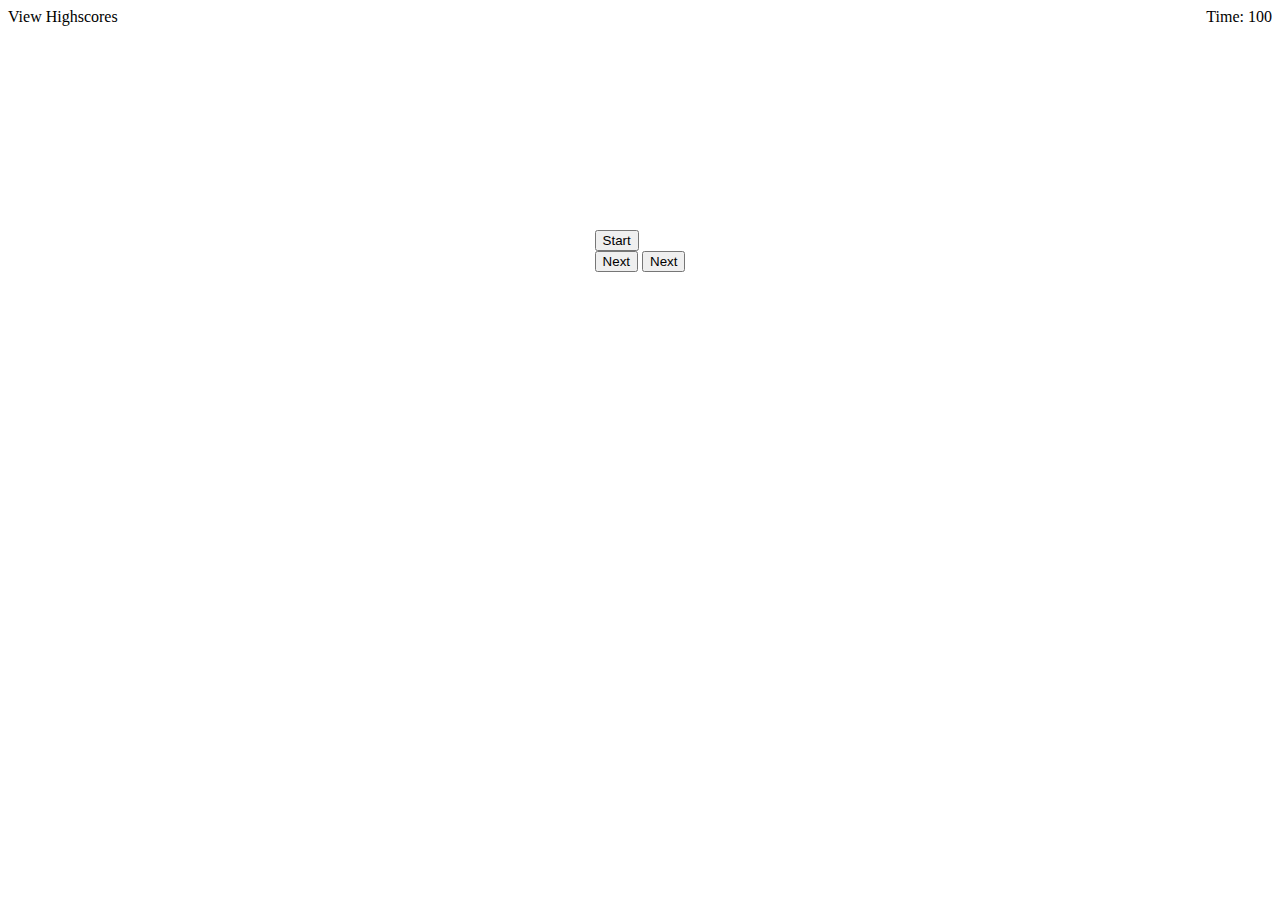
==== index.html @ 02f9e69f "Initial Commit" ====
<!DOCTYPE html>
<html lang="en">

<head>
    <meta charset="UTF-8">
    <meta http-equiv="X-UA-Compatible" content="IE=edge">
    <meta name="viewport" content="width=device-width, initial-scale=1.0">
    <link rel="stylesheet" href="./assets/css/style.css">
    <title>Quiz App</title>
</head>
<header>
    <div class="span__left">View Highscores</div>
    <div class="span__right">Time: 100</div>
</header>

<body>
    <div class="container">
        <div id="questions__container" class='hide'></div>
        <div class="button__container">
            <button id='start__button' class='start__button'>Start</button>
            <div><button id='prev__button' class='next__button hide'>Next</button>
                <button id='prev__button' class='next__button hide'>Next</button>
            </div>

        </div>
    </div>
</body>

</html>
---- assets/css/style.css ----
header {
	display: flex;
	justify-content: space-between;
}
.container {
	display: flex;
	justify-content: center;
	height: 50vh;
	align-items: center;
}
.start__button {
}
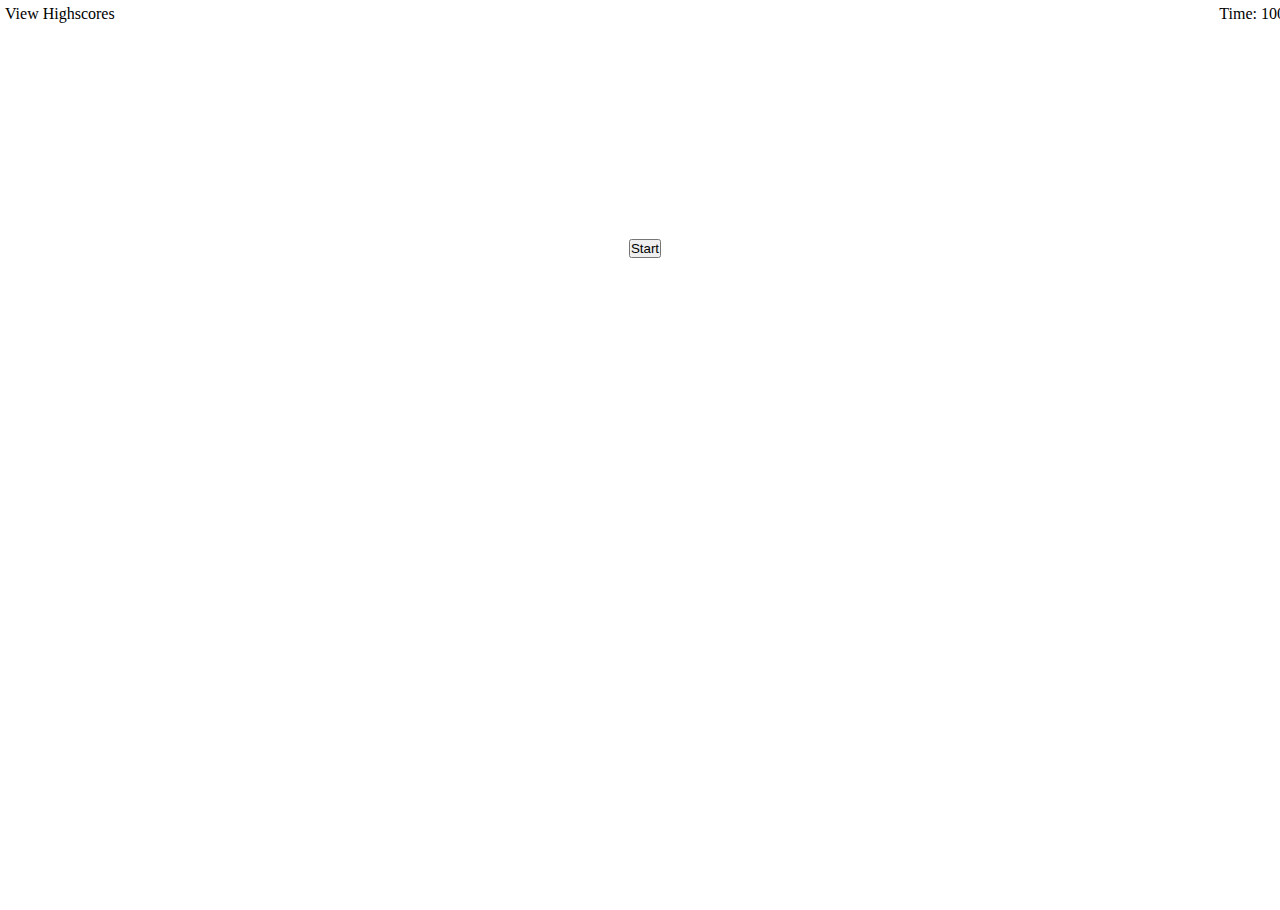
==== commit b0846b85: "Started initial layout and began to connect JS code" ====
--- a/index.html
+++ b/index.html
@@ -2,28 +2,37 @@
 <html lang="en">
 
 <head>
-    <meta charset="UTF-8">
-    <meta http-equiv="X-UA-Compatible" content="IE=edge">
-    <meta name="viewport" content="width=device-width, initial-scale=1.0">
-    <link rel="stylesheet" href="./assets/css/style.css">
+    <meta charset="UTF-8" />
+    <meta http-equiv="X-UA-Compatible" content="IE=edge" />
+    <meta name="viewport" content="width=device-width, initial-scale=1.0" />
+    <link rel="stylesheet" href="./assets/css/style.css" />
     <title>Quiz App</title>
 </head>
 <header>
     <div class="span__left">View Highscores</div>
     <div class="span__right">Time: 100</div>
+
 </header>
 
 <body>
+
     <div class="container">
-        <div id="questions__container" class='hide'></div>
+        <div id="questions__container" class="hide">
+            <h1>information</h1>
+        </div>
         <div class="button__container">
-            <button id='start__button' class='start__button'>Start</button>
-            <div><button id='prev__button' class='next__button hide'>Next</button>
-                <button id='prev__button' class='next__button hide'>Next</button>
-            </div>
-
+            <button id="answer1" class="start__button hide">Answer1</button>
+            <button id="answer2" class="start__button hide">Answer2</button>
+            <button id="answer3" class="start__button hide">Answer3</button>
+            <button id="answer4" class="start__button hide">Answer4</button>
+        </div>
+        <div class="progress__buttons">
+            <button id="start__button" data-state='unclicked' class="start__button">Start</button>
+            <button id="next__button" class="next__button hide">Next</button>
         </div>
     </div>
 </body>
 
+<script src="./assets/js/script.js"></script>
+
 </html>--- a/assets/css/style.css
+++ b/assets/css/style.css
@@ -1,3 +1,13 @@
+* {
+	box-sizing: border-box;
+	padding: 0;
+	margin: 0;
+}
+body {
+	margin: 5px;
+	width: 100vw;
+	height: 100vh;
+}
 header {
 	display: flex;
 	justify-content: space-between;
@@ -7,6 +17,12 @@
 	justify-content: center;
 	height: 50vh;
 	align-items: center;
+	flex-direction: column;
 }
-.start__button {
+.button__container {
+	display: flex;
 }
+
+.hide {
+	display: none;
+}
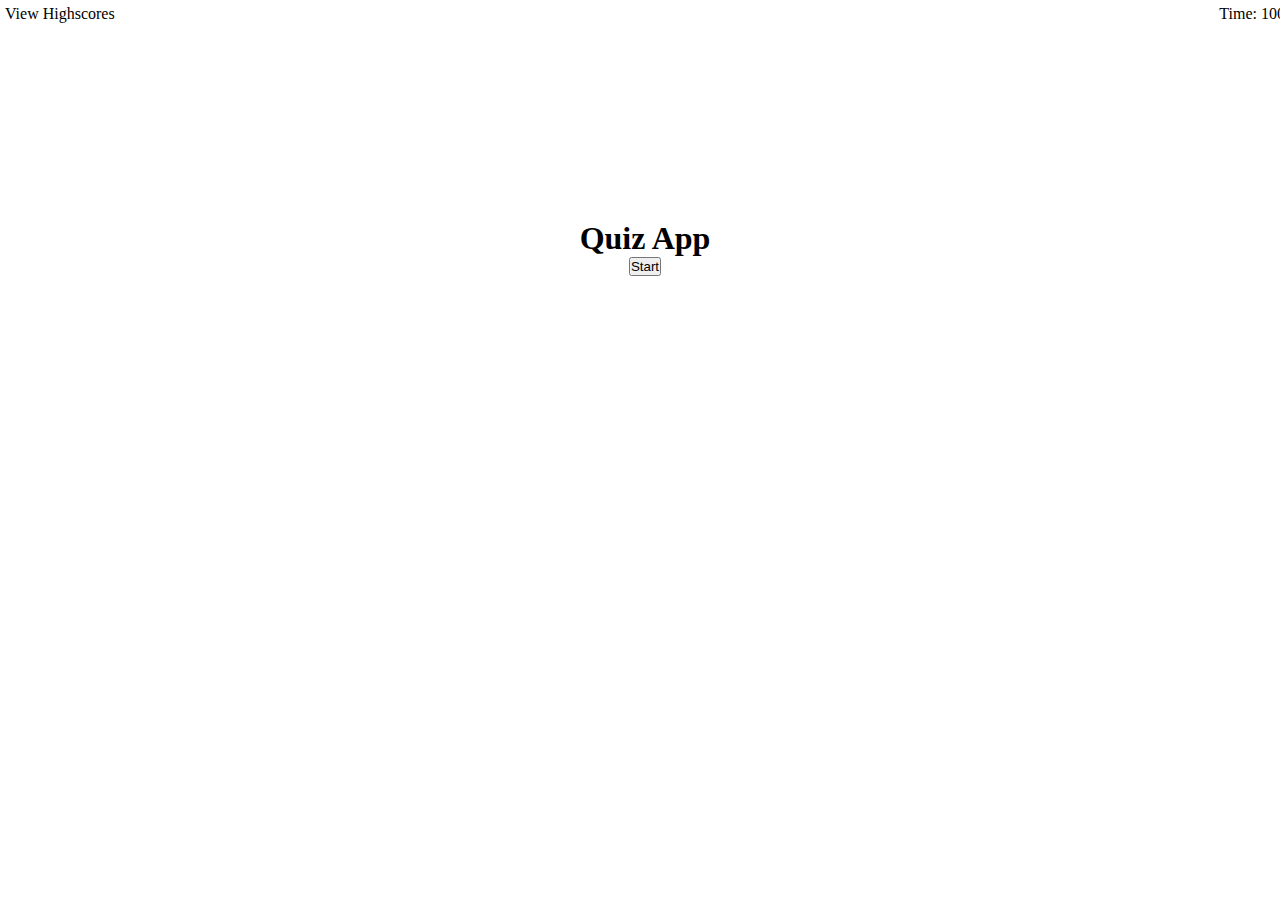
==== commit b5d35d09: "Made a few changes to layout and made sure general button layout is setup" ====
--- a/index.html
+++ b/index.html
@@ -17,14 +17,16 @@
 <body>
 
     <div class="container">
-        <div id="questions__container" class="hide">
-            <h1>information</h1>
+        <div id="questions__container">
+            <div id="question">
+                <h1>Quiz App</h1>
+            </div>
         </div>
-        <div class="button__container">
-            <button id="answer1" class="start__button hide">Answer1</button>
-            <button id="answer2" class="start__button hide">Answer2</button>
-            <button id="answer3" class="start__button hide">Answer3</button>
-            <button id="answer4" class="start__button hide">Answer4</button>
+        <div class="answerbutton__container">
+            <button id="answer1" class="answer1 hide">Answer1</button>
+            <button id="answer2" class="answer2 hide">Answer2</button>
+            <button id="answer3" class="answer3 hide">Answer3</button>
+            <button id="answer4" class="answer4 hide">Answer4</button>
         </div>
         <div class="progress__buttons">
             <button id="start__button" data-state='unclicked' class="start__button">Start</button>
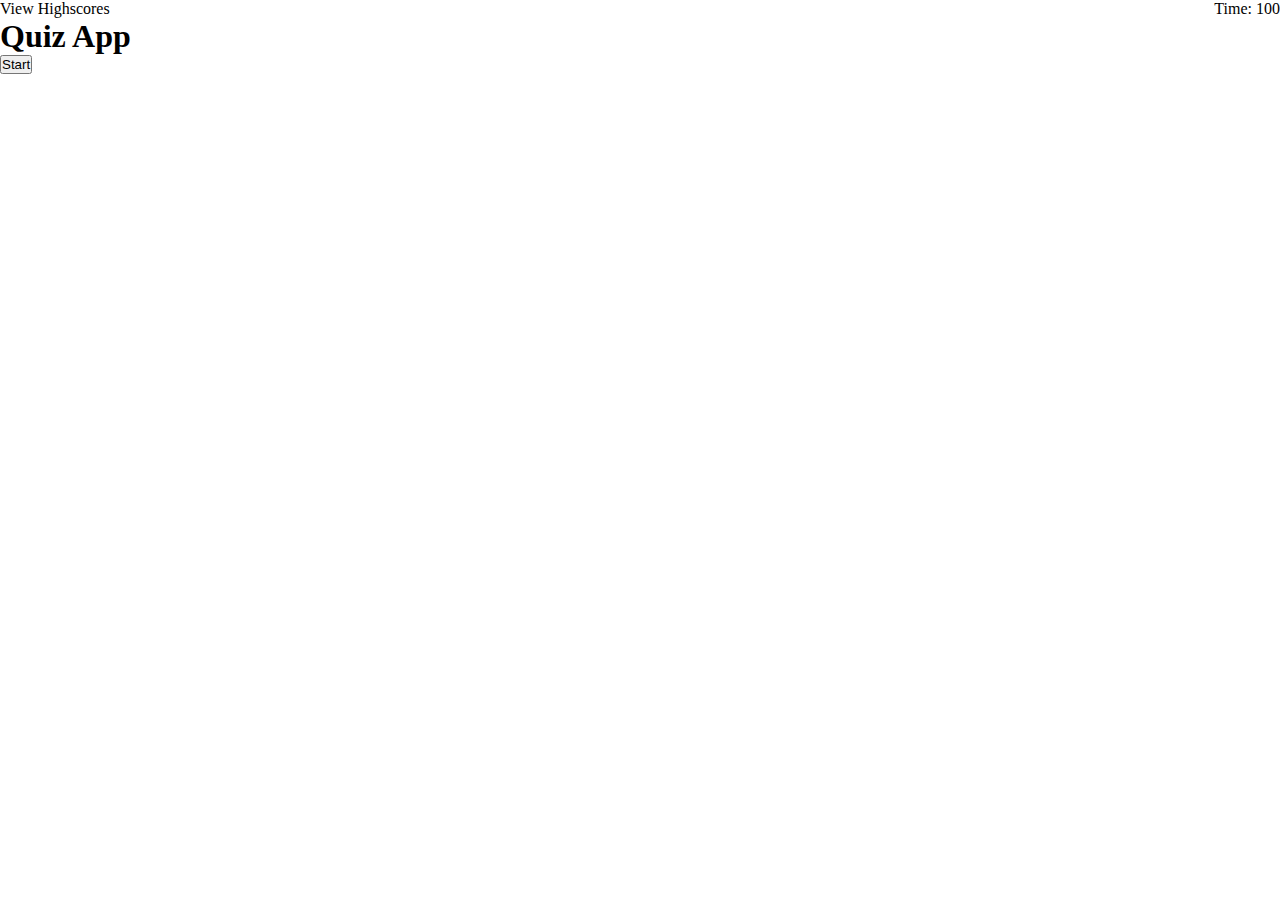
==== commit 089fa0e0: "Scrapped last code, was not able to factor in an understandable fashion with last code base. Started" ====
--- a/index.html
+++ b/index.html
@@ -10,13 +10,13 @@
 </head>
 <header>
     <div class="span__left">View Highscores</div>
-    <div class="span__right">Time: 100</div>
+    <div class="span__right" id='current__time'>Time: 100</div>
 
 </header>
 
 <body>
 
-    <div class="container">
+    <div id="container">
         <div id="questions__container">
             <div id="question">
                 <h1>Quiz App</h1>
@@ -30,7 +30,6 @@
         </div>
         <div class="progress__buttons">
             <button id="start__button" data-state='unclicked' class="start__button">Start</button>
-            <button id="next__button" class="next__button hide">Next</button>
         </div>
     </div>
 </body>
--- a/assets/css/style.css
+++ b/assets/css/style.css
@@ -4,7 +4,6 @@
 	margin: 0;
 }
 body {
-	margin: 5px;
 	width: 100vw;
 	height: 100vh;
 }
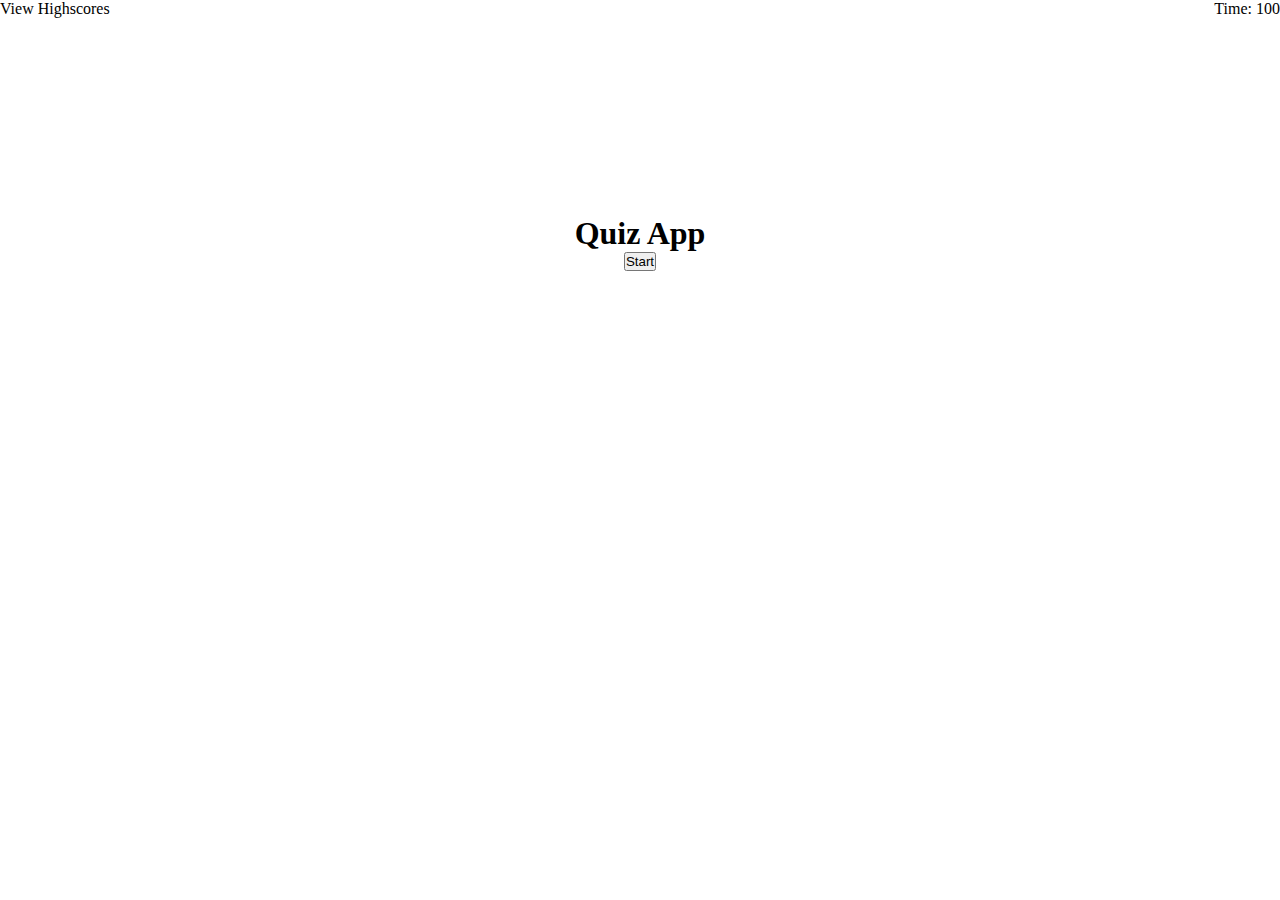
==== commit f5cef4c5: "Changed some html styling for sake of JS, removed hard coded answers" ====
--- a/index.html
+++ b/index.html
@@ -23,10 +23,10 @@
             </div>
         </div>
         <div class="answerbutton__container">
-            <button id="answer1" class="answer1 hide">Answer1</button>
+            <!-- <button id="answer1" class="answer1 hide">Answer1</button>
             <button id="answer2" class="answer2 hide">Answer2</button>
             <button id="answer3" class="answer3 hide">Answer3</button>
-            <button id="answer4" class="answer4 hide">Answer4</button>
+            <button id="answer4" class="answer4 hide">Answer4</button> -->
         </div>
         <div class="progress__buttons">
             <button id="start__button" data-state='unclicked' class="start__button">Start</button>
--- a/assets/css/style.css
+++ b/assets/css/style.css
@@ -11,7 +11,7 @@
 	display: flex;
 	justify-content: space-between;
 }
-.container {
+#container {
 	display: flex;
 	justify-content: center;
 	height: 50vh;
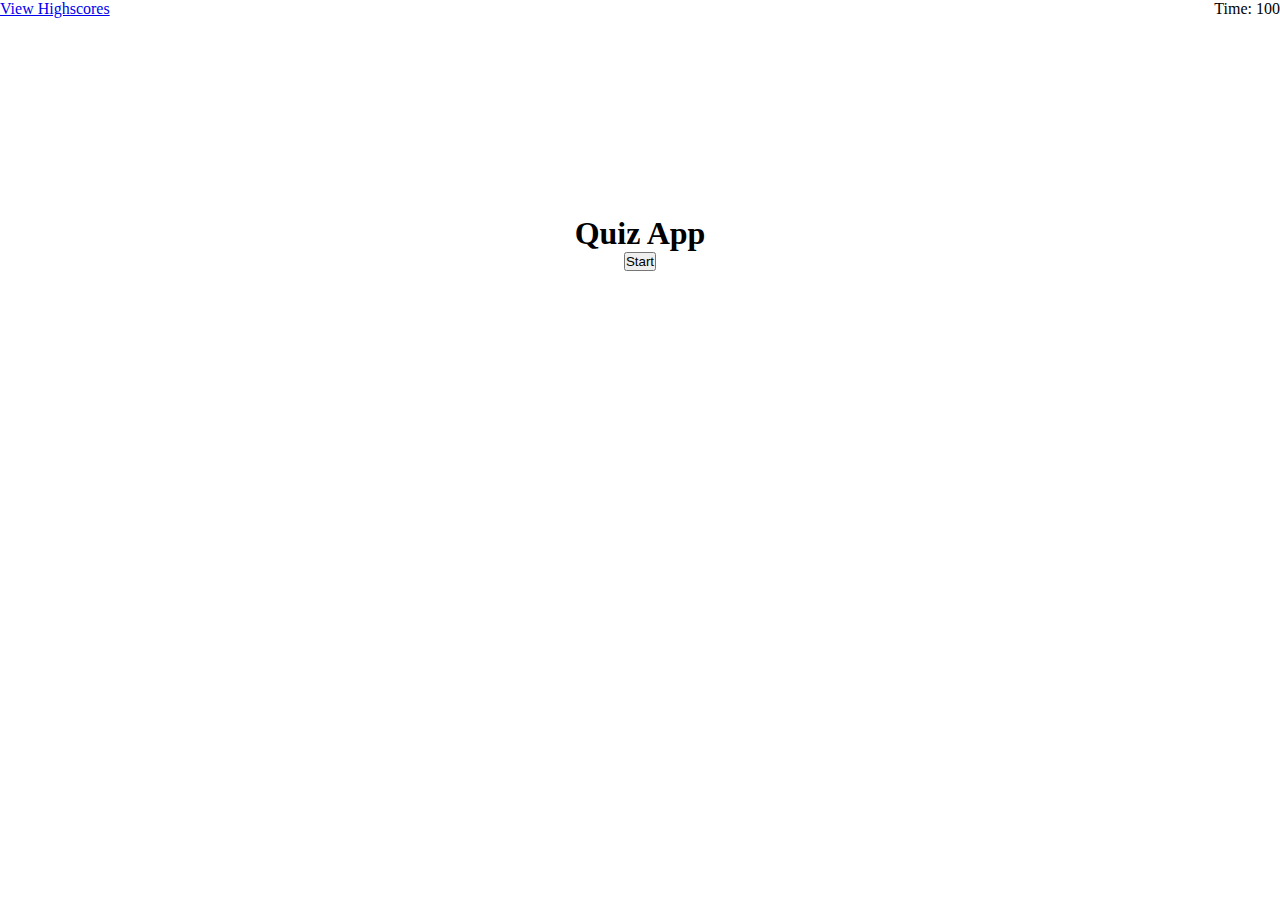
==== commit 5aa5fe1e: "More changes to logic for quiz app, quiz logic mostly worked out" ====
--- a/index.html
+++ b/index.html
@@ -9,7 +9,7 @@
     <title>Quiz App</title>
 </head>
 <header>
-    <div class="span__left">View Highscores</div>
+    <div class="span__left"><a href="#">View Highscores</a></div>
     <div class="span__right" id='current__time'>Time: 100</div>
 
 </header>
